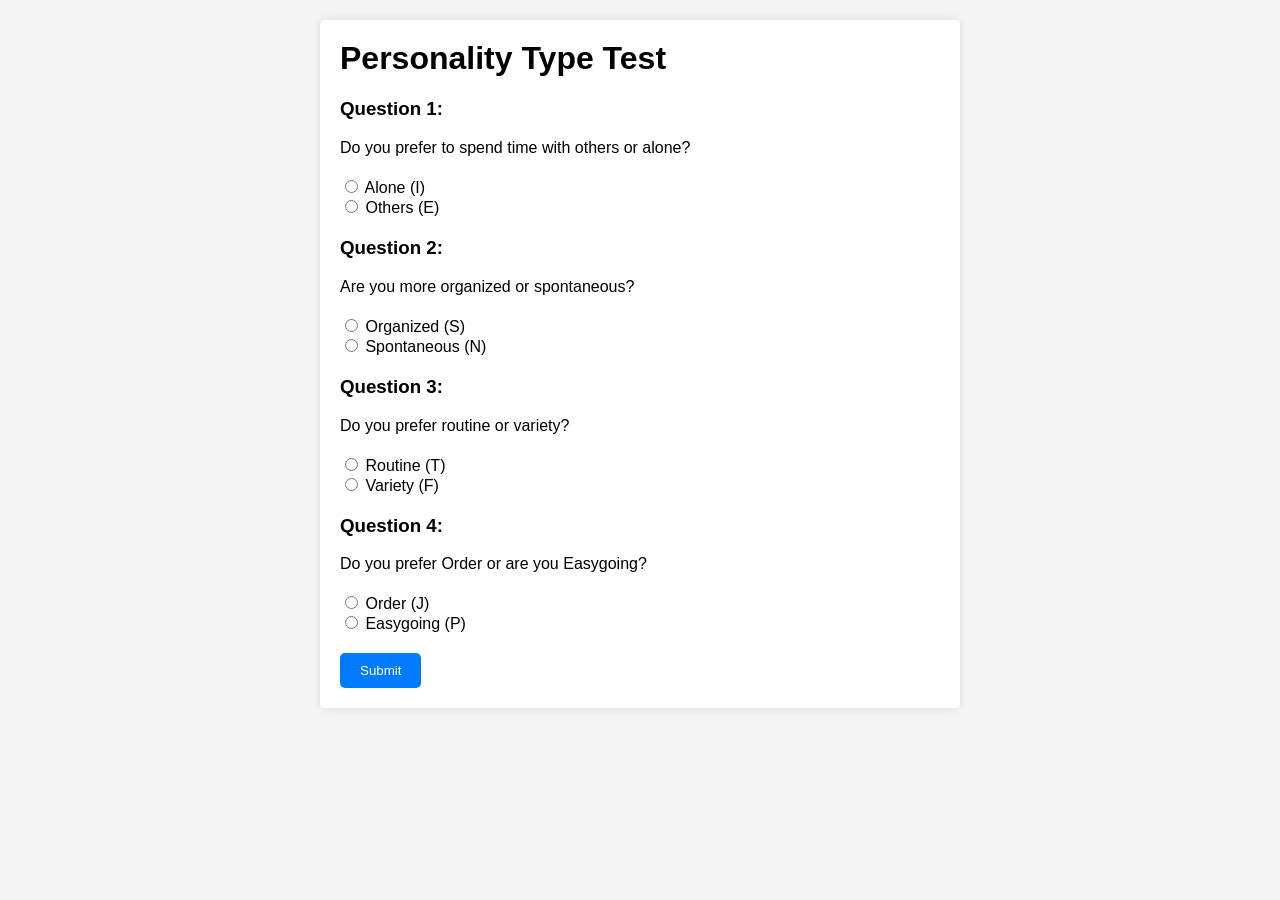
==== personality.html @ 959dc0f6 "Add files via upload" ====
<!DOCTYPE html>
<html lang="en">
<head>
    <meta charset="UTF-8">
    <meta name="viewport" content="width=device-width, initial-scale=1.0">
    <title>Personality Type Test</title>
    <style>
        body {
            font-family: Arial, sans-serif;
            background-color: #f4f4f4;
            margin: 0;
            padding: 0;
        }
        .container {
            max-width: 600px;
            margin: 20px auto;
            background-color: #fff;
            padding: 20px;
            border-radius: 5px;
            box-shadow: 0 0 10px rgba(0, 0, 0, 0.1);
        }
        h1, h2, h3, h4, h5, h6 {
            margin-top: 0;
        }
        p {
            margin-bottom: 20px;
        }
        .question {
            margin-bottom: 20px;
        }
        .btn {
            padding: 10px 20px;
            background-color: #007bff;
            color: #fff;
            border: none;
            border-radius: 5px;
            cursor: pointer;
        }
        .btn:hover {
            background-color: #0056b3;
        }
    </style>
</head>
<body>
    <div class="container">
        <h1>Personality Type Test</h1>
        <div class="question">
            <h3>Question 1:</h3>
            <p>Do you prefer to spend time with others or alone?</p>
            <input type="radio" name="question1" value="I"> Alone (I)<br>
            <input type="radio" name="question1" value="E"> Others (E)<br>
        </div>
        <div class="question">
            <h3>Question 2:</h3>
            <p>Are you more organized or spontaneous?</p>
            <input type="radio" name="question2" value="S"> Organized (S)<br>
            <input type="radio" name="question2" value="N"> Spontaneous (N)<br>
        </div>
        <div class="question">
            <h3>Question 3:</h3>
            <p>Do you prefer routine or variety?</p>
            <input type="radio" name="question3" value="T"> Routine (T)<br>
            <input type="radio" name="question3" value="F"> Variety (F)<br>
        </div>
        <div class="question">
            <h3>Question 4:</h3>
            <p>Do you prefer Order or are you Easygoing?</p>
            <input type="radio" name="question 4" value="J"> Order (J)<br>
            <input type="radio" name="question 4" value="P"> Easygoing (P)<br>
        </div>
        <button class="btn" onclick="submitTest()">Submit</button>
    </div>

    <script>
        function submitTest() {
            var responses = {};
            var questions = document.querySelectorAll('.question');
            questions.forEach(function(question, index) {
                var questionNumber = index + 1;
                var selectedOption = question.querySelector('input[type="radio"]:checked');
                if (selectedOption) {
                    responses['Question ' + questionNumber] = selectedOption.value;
                } else {
                    alert('Please answer question ' + questionNumber);
                    return; // Exit function if any question is not answered
                }
            });

            // Process test results (Example: Display results in alert)
            var resultString = 'Test Results:\n';
            for (var question in responses) {
                resultString += question + ': ' + responses[question] + '\n';
            }
            alert(resultString);
        }
    </script>
</body>
</html>
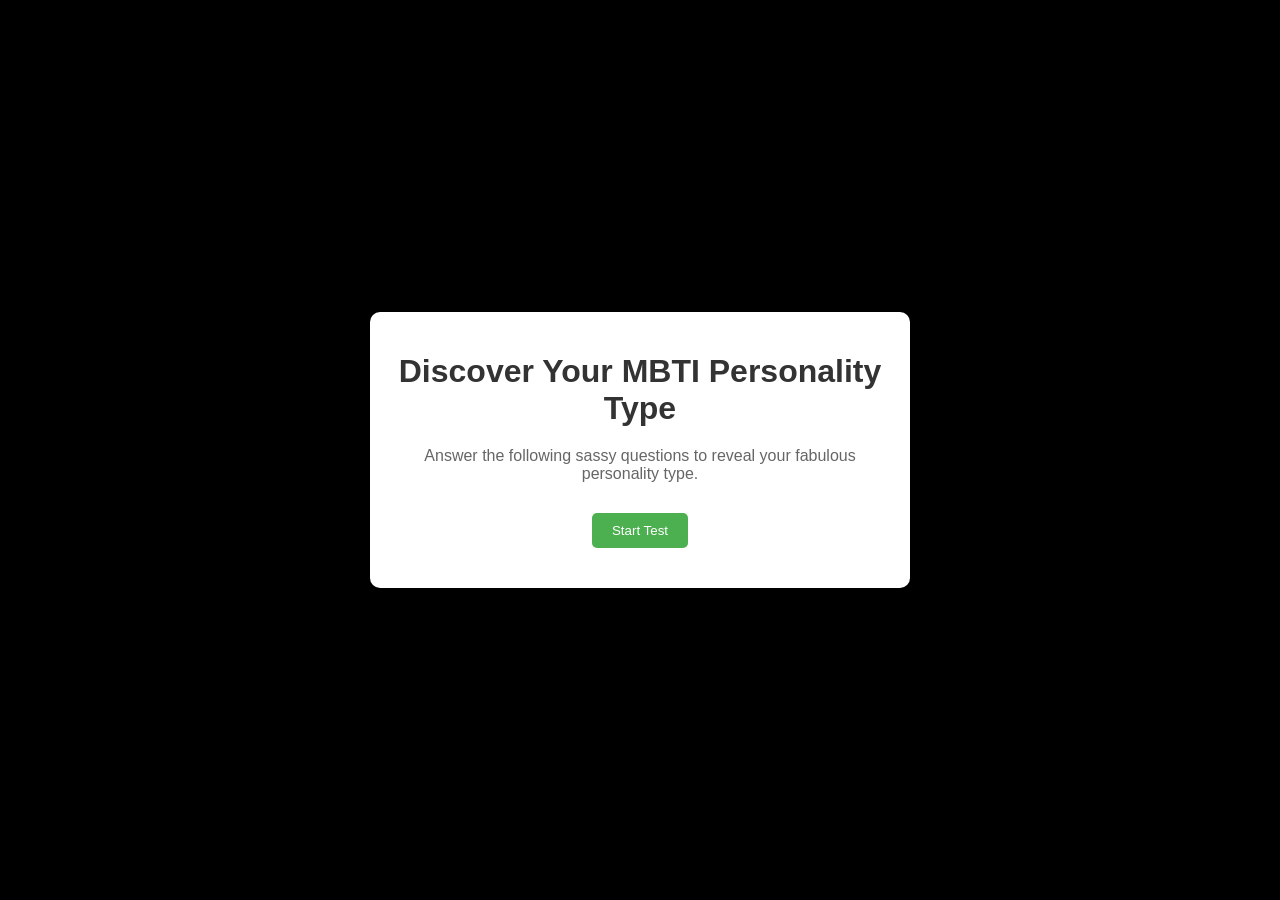
==== commit 7e4c0006: "Add files via upload" ====
--- a/personality.html
+++ b/personality.html
@@ -1,99 +1,258 @@
 <!DOCTYPE html>
 <html lang="en">
 <head>
-    <meta charset="UTF-8">
-    <meta name="viewport" content="width=device-width, initial-scale=1.0">
-    <title>Personality Type Test</title>
-    <style>
-        body {
-            font-family: Arial, sans-serif;
-            background-color: #f4f4f4;
-            margin: 0;
-            padding: 0;
-        }
-        .container {
-            max-width: 600px;
-            margin: 20px auto;
-            background-color: #fff;
-            padding: 20px;
-            border-radius: 5px;
-            box-shadow: 0 0 10px rgba(0, 0, 0, 0.1);
-        }
-        h1, h2, h3, h4, h5, h6 {
-            margin-top: 0;
-        }
-        p {
-            margin-bottom: 20px;
-        }
-        .question {
-            margin-bottom: 20px;
-        }
-        .btn {
-            padding: 10px 20px;
-            background-color: #007bff;
-            color: #fff;
-            border: none;
-            border-radius: 5px;
-            cursor: pointer;
-        }
-        .btn:hover {
-            background-color: #0056b3;
-        }
-    </style>
+<meta charset="UTF-8">
+<meta name="viewport" content="width=device-width, initial-scale=1.0">
+<title>MBTI Personality Type Detection Test</title>
+<style>
+  body {
+    font-family: Arial, sans-serif;
+    background-color: #000000;
+    margin: 0;
+    padding: 0;
+    display: flex;
+    justify-content: center;
+    align-items: center;
+    height: 100vh;
+  }
+
+  .container {
+    background-color: #ffffff;
+    border-radius: 10px;
+    box-shadow: 0 0 10px rgba(0, 0, 0, 0.1);
+    padding: 20px;
+    max-width: 500px;
+    width: 100%;
+    text-align: center;
+  }
+
+  h1 {
+    color: #333;
+    margin-bottom: 20px;
+  }
+
+  p {
+    color: #666;
+    margin-bottom: 30px;
+  }
+
+  .question {
+    background-color: #f9f9f9;
+    border-radius: 5px;
+    padding: 20px;
+    margin-bottom: 20px;
+    box-shadow: 0 2px 4px rgba(0, 0, 0, 0.1);
+    text-align: left;
+    display: none;
+  }
+
+  .question.active {
+    display: block;
+  }
+
+  .question h2 {
+    color: #333;
+    margin-top: 0;
+    margin-bottom: 10px;
+  }
+
+  .answers {
+    display: flex;
+    justify-content: space-between;
+  }
+
+  .answer {
+    flex-grow: 1;
+    padding: 10px;
+    border-radius: 5px;
+    border: 1px solid #ccc;
+    cursor: pointer;
+    transition: background-color 0.3s ease, color 0.3s ease, border-color 0.3s ease;
+  }
+
+  .answer:hover {
+    background-color: #e0e0e0;
+  }
+
+  button {
+    background-color: #4CAF50;
+    color: white;
+    padding: 10px 20px;
+    border: none;
+    border-radius: 5px;
+    cursor: pointer;
+    transition: background-color 0.3s ease;
+  }
+
+  button:hover {
+    background-color: #45a049;
+  }
+
+  #results {
+    margin-top: 20px;
+    text-align: left;
+  }
+
+  .personality-type {
+    background-color: #f9f9f9;
+    border-radius: 5px;
+    padding: 20px;
+    margin-bottom: 20px;
+    box-shadow: 0 2px 4px rgba(0, 0, 0, 0.1);
+    text-align: left;
+  }
+
+  .personality-type h2 {
+    color: #333;
+    margin-top: 0;
+    margin-bottom: 10px;
+  }
+
+  .personality-type p {
+    color: #666;
+    margin-bottom: 5px;
+  }
+</style>
 </head>
 <body>
-    <div class="container">
-        <h1>Personality Type Test</h1>
-        <div class="question">
-            <h3>Question 1:</h3>
-            <p>Do you prefer to spend time with others or alone?</p>
-            <input type="radio" name="question1" value="I"> Alone (I)<br>
-            <input type="radio" name="question1" value="E"> Others (E)<br>
-        </div>
-        <div class="question">
-            <h3>Question 2:</h3>
-            <p>Are you more organized or spontaneous?</p>
-            <input type="radio" name="question2" value="S"> Organized (S)<br>
-            <input type="radio" name="question2" value="N"> Spontaneous (N)<br>
-        </div>
-        <div class="question">
-            <h3>Question 3:</h3>
-            <p>Do you prefer routine or variety?</p>
-            <input type="radio" name="question3" value="T"> Routine (T)<br>
-            <input type="radio" name="question3" value="F"> Variety (F)<br>
-        </div>
-        <div class="question">
-            <h3>Question 4:</h3>
-            <p>Do you prefer Order or are you Easygoing?</p>
-            <input type="radio" name="question 4" value="J"> Order (J)<br>
-            <input type="radio" name="question 4" value="P"> Easygoing (P)<br>
-        </div>
-        <button class="btn" onclick="submitTest()">Submit</button>
-    </div>
-
-    <script>
-        function submitTest() {
-            var responses = {};
-            var questions = document.querySelectorAll('.question');
-            questions.forEach(function(question, index) {
-                var questionNumber = index + 1;
-                var selectedOption = question.querySelector('input[type="radio"]:checked');
-                if (selectedOption) {
-                    responses['Question ' + questionNumber] = selectedOption.value;
-                } else {
-                    alert('Please answer question ' + questionNumber);
-                    return; // Exit function if any question is not answered
-                }
-            });
-
-            // Process test results (Example: Display results in alert)
-            var resultString = 'Test Results:\n';
-            for (var question in responses) {
-                resultString += question + ': ' + responses[question] + '\n';
-            }
-            alert(resultString);
-        }
-    </script>
+<div class="container">
+  <h1>Discover Your MBTI Personality Type</h1>
+  <p>Answer the following sassy questions to reveal your fabulous personality type.</p>
+  <div id="questions">
+    <!-- Questions will be added dynamically here -->
+  </div>
+  <button onclick="startTest()">Start Test</button>
+  <div id="results"></div>
+</div>
+
+<script>
+  var questions = [
+    { question: "Are you ready to rock this test?", answers: ["Absolutely!", "Of course!", "Let's do it!", "Bring it on!", "Heck yeah!"] },
+    { question: "Do you prefer chilling out with friends or having some alone time?", answers: ["With friends", "Alone", "Depends on my mood", "I'm a social butterfly", "I enjoy my own company"] },
+    { question: "When making decisions, are you more logical or emotional?", answers: ["Logical", "Emotional", "A bit of both", "Depends on the situation", "I go with my gut feeling"] },
+    { question: "Do you prefer planning your day or going with the flow?", answers: ["Planning", "Going with the flow", "A mix of both", "I'm spontaneous", "I like to have a flexible plan"] },
+    { question: "Are you a dreamer or a realist?", answers: ["Dreamer", "Realist", "A bit of both", "I dream big but stay grounded", "I'm a visionary"] },
+    { question: "Do you find it easy to connect with new people?", answers: ["Yes, I'm outgoing", "Not really, I'm more reserved", "Depends on the situation", "I'm friendly but selective", "I make friends effortlessly"] },
+    { question: "When facing challenges, do you rely more on your instincts or analysis?", answers: ["Instincts", "Analysis", "A bit of both", "I trust my intuition", "I analyze the situation thoroughly"] },
+    { question: "Do you prefer routine or variety in your daily life?", answers: ["Routine", "Variety", "A balance of both", "I like to spice things up", "I enjoy a structured routine"] },
+    { question: "Are you more of a leader or a follower?", answers: ["Leader", "Follower", "Depends on the situation", "I lead when needed, follow when necessary", "I pave my own path"] }
+  ];
+
+  var userResponses = [];
+  var currentQuestionIndex = 0;
+
+  function startTest() {
+    var questionsDiv = document.getElementById('questions');
+    questionsDiv.innerHTML = '';
+    displayNextQuestion();
+  }
+
+  function displayNextQuestion() {
+    var questionsDiv = document.getElementById('questions');
+    var currentQuestion = questions[currentQuestionIndex];
+    var questionHTML = "<div class='question active'>";
+    questionHTML += "<h2>Question " + (currentQuestionIndex + 1) + "</h2>";
+    questionHTML += "<p>" + currentQuestion.question + "</p>";
+    questionHTML += "<div class='answers'>";
+
+    currentQuestion.answers.forEach(function(answer, answerIndex) {
+      questionHTML += "<div class='answer' onclick='selectAnswer(" + answerIndex + ")'>" + answer + "</div>";
+    });
+
+    questionHTML += "</div>";
+    questionHTML += "</div>";
+    questionsDiv.innerHTML = questionHTML;
+  }
+
+  function selectAnswer(answerIndex) {
+    userResponses[currentQuestionIndex] = answerIndex + 1;
+    var selectedAnswer = document.querySelectorAll('.question.active .answer')[answerIndex];
+    var allAnswers = document.querySelectorAll('.question.active .answer');
+    allAnswers.forEach(function(answer) {
+      answer.style.backgroundColor = '#fff';
+      answer.style.color = '#333';
+    });
+    selectedAnswer.style.backgroundColor = '#4CAF50';
+    selectedAnswer.style.color = '#fff';
+    setTimeout(function() {
+      if (currentQuestionIndex < questions.length - 1) {
+        currentQuestionIndex++;
+        displayNextQuestion();
+      } else {
+        processResponses();
+      }
+    }, 500); // Display next question after 0.5s
+  }
+
+  function processResponses() {
+    var resultsDiv = document.getElementById('results');
+    var resultHTML = "<h2>Test Results</h2>";
+
+    // Calculate average scores for each dichotomy
+    var avgEvsI = (userResponses[0] + userResponses[1]) / 2;
+    var avgSvsN = (userResponses[2] + userResponses[3]) / 2;
+    var avgTvsF = (userResponses[4] + userResponses[5]) / 2;
+    var avgJvsP = (userResponses[6] + userResponses[7]) / 2;
+
+    // Determine MBTI personality type
+    var mbtiType = "";
+
+    if (avgEvsI >= 4) {
+      mbtiType += "E";
+    } else {
+      mbtiType += "I";
+    }
+
+    if (avgSvsN >= 4) {
+      mbtiType += "N";
+    } else {
+      mbtiType += "S";
+    }
+
+    if (avgTvsF >= 4) {
+      mbtiType += "T";
+    } else {
+      mbtiType += "F";
+    }
+
+    if (avgJvsP >= 4) {
+      mbtiType += "J";
+    } else {
+      mbtiType += "P";
+    }
+
+    // Map MBTI type to description
+    var mbtiDescription = {
+      "ISTJ": "Logistician",
+      "ISFJ": "Defender",
+      "INFJ": "Advocate",
+      "INTJ": "Architect",
+      "ISTP": "Virtuoso",
+      "ISFP": "Adventurer",
+      "INFP": "Mediator",
+      "INTP": "Logician",
+      "ESTP": "Entrepreneur",
+      "ESFP": "Entertainer",
+      "ENFP": "Campaigner",
+      "ENTP": "Debater",
+      "ESTJ": "Executive",
+      "ESFJ": "Consul",
+      "ENFJ": "Protagonist",
+      "ENTJ": "Commander"
+    };
+
+    if (mbtiDescription[mbtiType]) {
+      resultHTML += "<div class='personality-type'>";
+      resultHTML += "<h2>Your MBTI Personality Type</h2>";
+      resultHTML += "<p>Type: <strong>" + mbtiType + "</strong></p>";
+      resultHTML += "<p>Description: <strong>" + mbtiDescription[mbtiType] + "</strong></p>";
+      resultHTML += "</div>";
+    } else {
+      resultHTML += "<p>No MBTI personality type identified.</p>";
+    }
+
+    resultsDiv.innerHTML = resultHTML;
+  }
+</script>
 </body>
 </html>
-  
